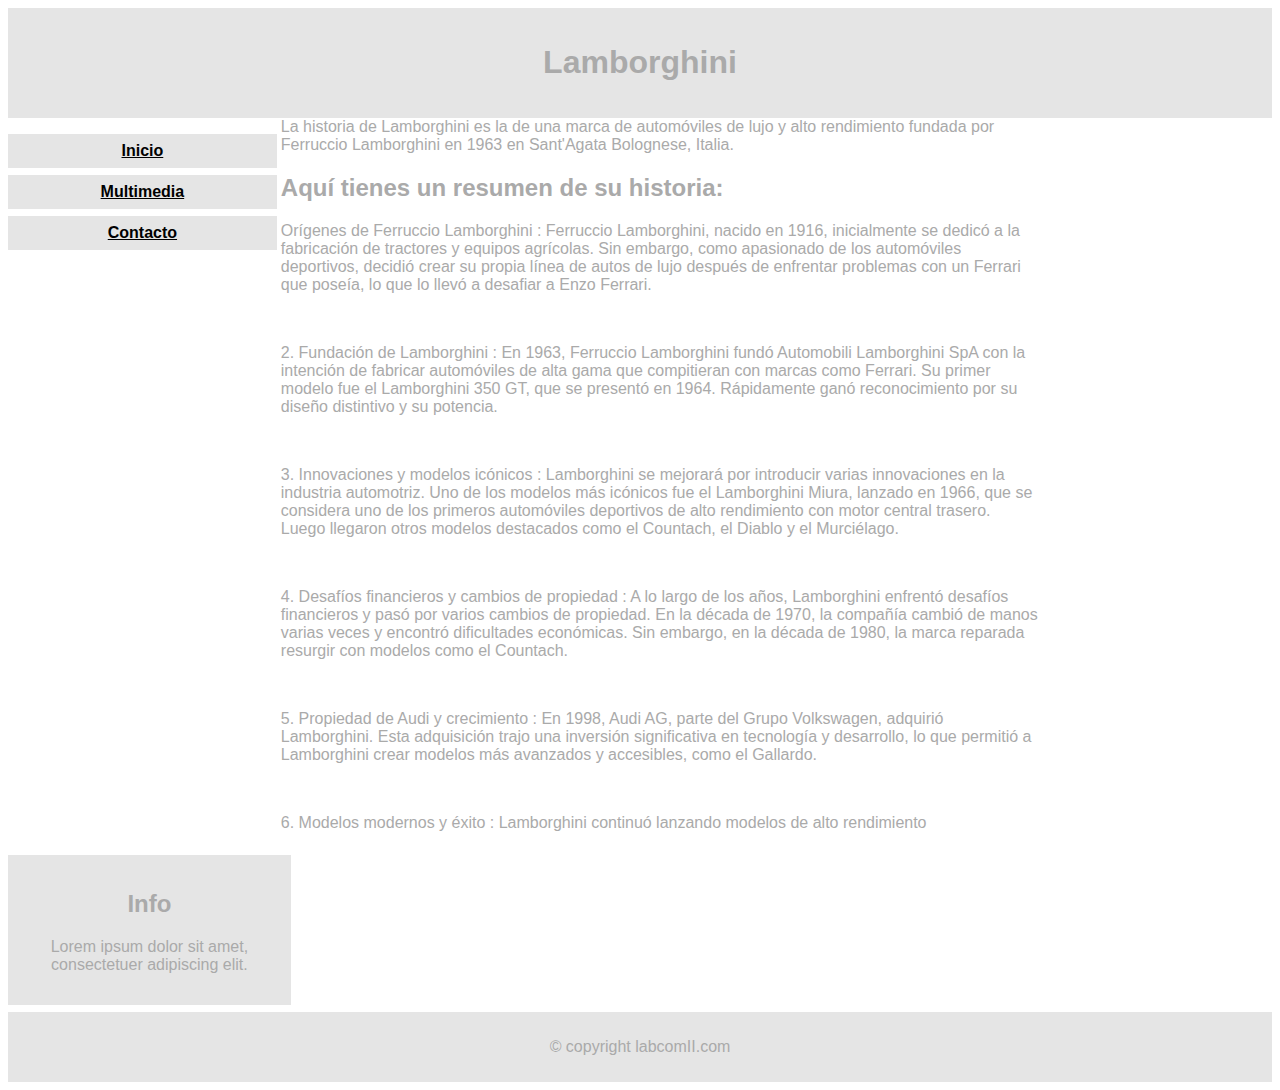
==== “U02P03/“index.html @ a2c2929d "Ejercicio Practica3" ====
<!DOCTYPE html>
<html lang="en">

<head>
    <meta charset="UTF-8">
    <meta name="viewport" content="width=device-width, initial-scale=1.0">
    <title>Document</title>
    <link rel="stylesheet" href="css/index.css">
    
</head>

<body>
    <!-- Encabezado -->
    <header>
        <h1>Lamborghini</h1>
    </header>
    <div class="container">
        <!-- Navegación / cotenedor izquierdo -->
        <nav>
            <ul>
                <li><a href="#">Inicio</a></li>
                <li><a href="C:\SourceCode\utn-labcomII-practices\“U02P03\“multimedia.html">Multimedia</a></li>
                <li><a href="contact.html">Contacto</a></li>
            </ul>
        </nav>
        <!-- Contenedor principal -->
        <main>
            La historia de Lamborghini es la de una marca de automóviles de lujo y alto rendimiento
            fundada por Ferruccio Lamborghini en 1963 en Sant'Agata Bolognese, Italia.
            <section>
                <h2> Aquí tienes un resumen de su
                    historia:</h2>
                <p>Orígenes de Ferruccio Lamborghini : Ferruccio Lamborghini, nacido en 1916, inicialmente se dedicó a
                    la fabricación de tractores y equipos agrícolas. Sin embargo, como apasionado de los automóviles
                    deportivos, decidió crear su propia línea de autos de lujo después de enfrentar
                    problemas con un Ferrari que poseía, lo que lo llevó a desafiar a Enzo Ferrari.</p>
                <br>
                <p> 2. Fundación de Lamborghini : En 1963, Ferruccio Lamborghini fundó Automobili Lamborghini SpA con la
                    intención de fabricar automóviles de alta gama que compitieran con marcas como Ferrari. Su primer
                    modelo fue el Lamborghini 350 GT, que se presentó en 1964.
                    Rápidamente ganó reconocimiento por su diseño distintivo y su potencia.</p>
                <br>
                <p>3. Innovaciones y modelos icónicos : Lamborghini se mejorará por introducir varias innovaciones en la
                    industria automotriz. Uno de los modelos más icónicos fue el Lamborghini Miura, lanzado en 1966, que
                    se considera uno de los primeros automóviles deportivos de
                    alto rendimiento con motor central trasero. Luego llegaron otros modelos destacados como el
                    Countach, el Diablo y el Murciélago.</p>
                <br>
                <p>4. Desafíos financieros y cambios de propiedad : A lo largo de los años, Lamborghini enfrentó
                    desafíos financieros y pasó por varios cambios de propiedad. En la década de 1970, la compañía
                    cambió de manos varias veces y
                    encontró dificultades económicas. Sin embargo, en la década de 1980, la marca reparada resurgir con
                    modelos como el Countach.</p>
                <br>
                <p>5. Propiedad de Audi y crecimiento : En 1998, Audi AG, parte del Grupo Volkswagen, adquirió
                    Lamborghini. Esta adquisición trajo una inversión significativa en tecnología y desarrollo,
                    lo que permitió a Lamborghini crear modelos más avanzados y accesibles, como el Gallardo.</p>
                <br>
                <p>6. Modelos modernos y éxito : Lamborghini continuó lanzando modelos de alto rendimiento</p>

            </section>
        </main>
        <!-- Contenedor secundario / derecho -->
        <div class="right">
            <h2>Info</h2>
            <p>Lorem ipsum dolor sit amet, consectetuer adipiscing elit.</p>
        </div>
    </div>
    <!-- Pie de Página-->
    <footer>
        <p>© copyright labcomII.com</p>
    </footer>
</body>

</html>
---- “U02P03/css/index.css ----
{
            box-sizing: border-box;
        }

        body {
            font-family: Verdana, Geneva, Tahoma, sans-serif;
            color: #aaaaaa;
        }

        div.container {
            overflow: auto;
        }

        header {
            background-color: #e5e5e5;
            padding: 15px;
            text-align: center;
        }

        nav {
            float: left;
            width: 20%;
            text-align: center;
        }

        nav ul {
            padding-left: 0px;
        }

        nav li {
            list-style: none;
        }

        nav li a {
            background-color: #e5e5e5;
            padding: 8px;
            margin-top: 7px;
            display: block;
            width: 100%;
            color: black;
            font-weight: 700;
        }

        main {
            float: left;
            width: 60%;
            padding: 0 20px;
        }

        .right {
            background-color: #e5e5e5;
            float: left;
            width: 20%;
            padding: 15px;
            margin-top: 7px;
            text-align: center;
        }

        footer {
            background-color: #e5e5e5;
            text-align: center;
            padding: 10px;
            margin-top: 7px;
        }

        /* For mobile phones: */
        @media only screen and (max-width: 620px) {

            nav,
            main,
            .right {
                width: 100%;
            }
        }
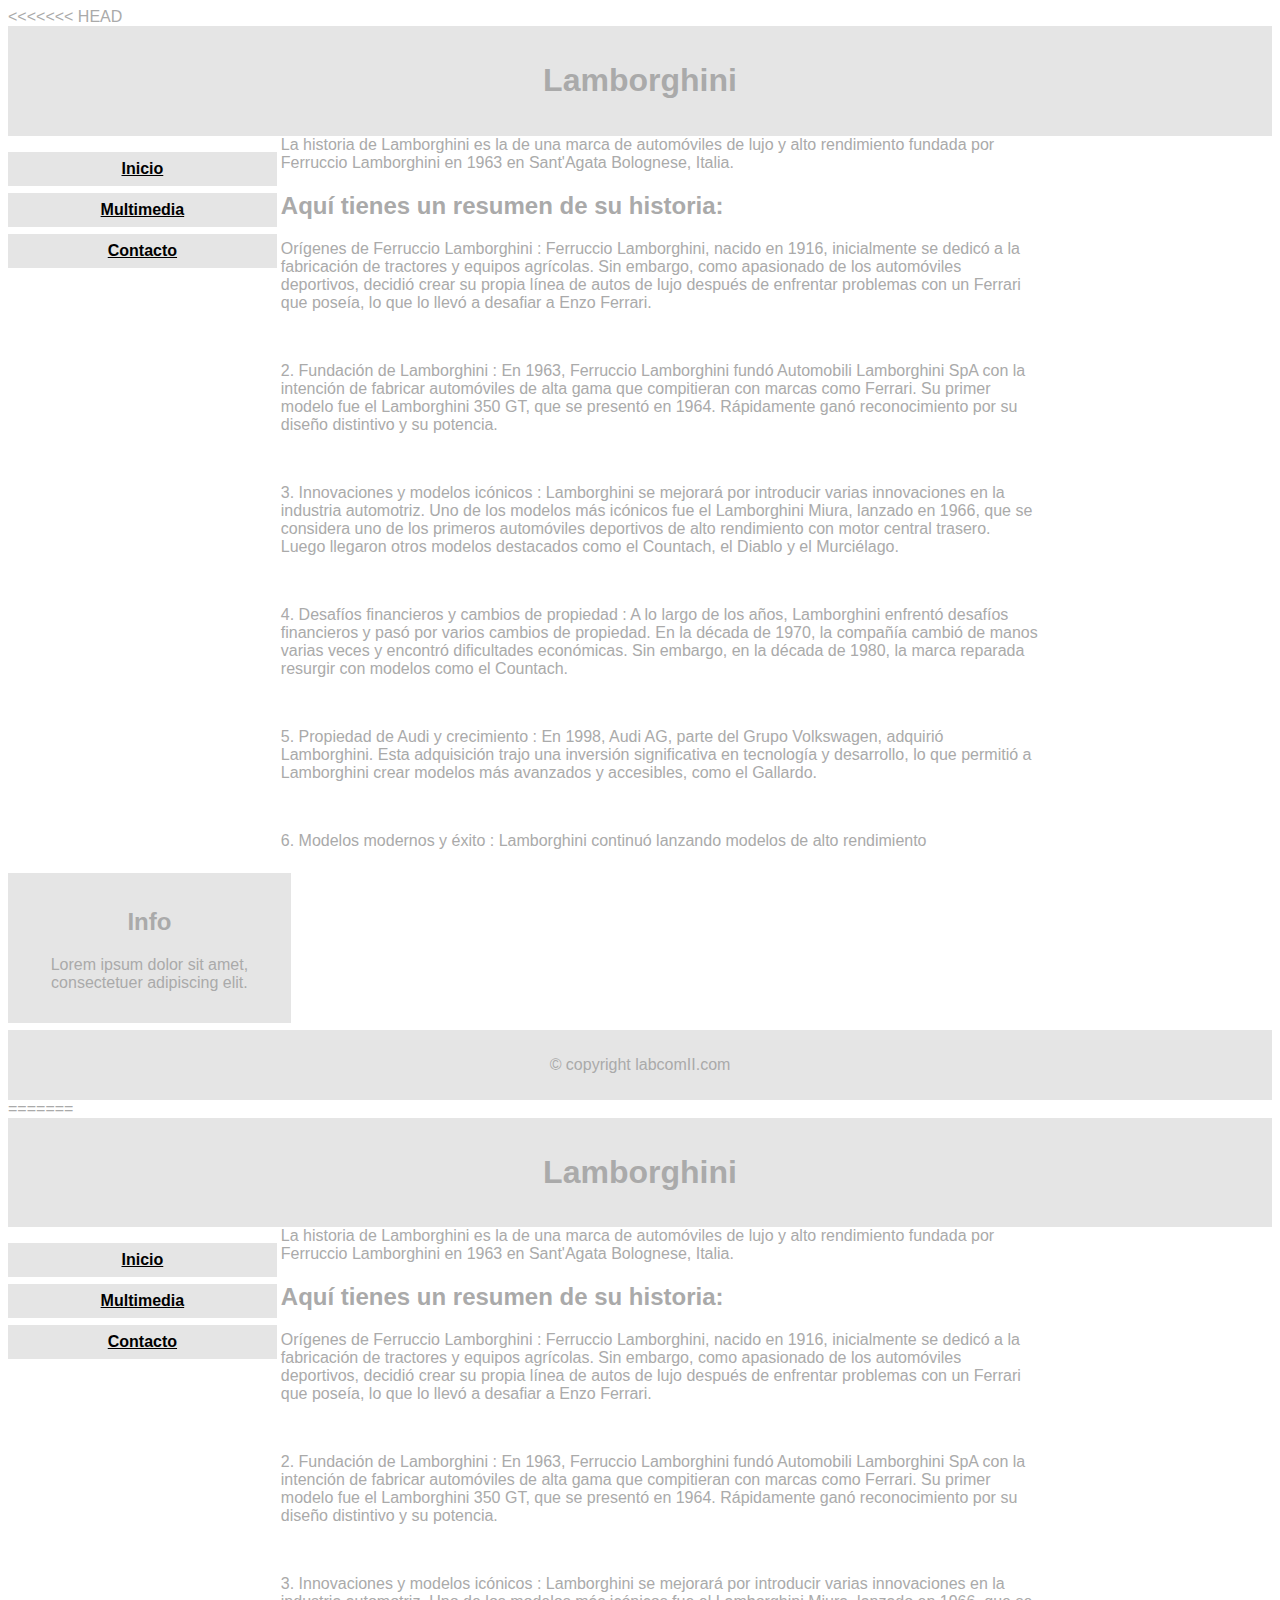
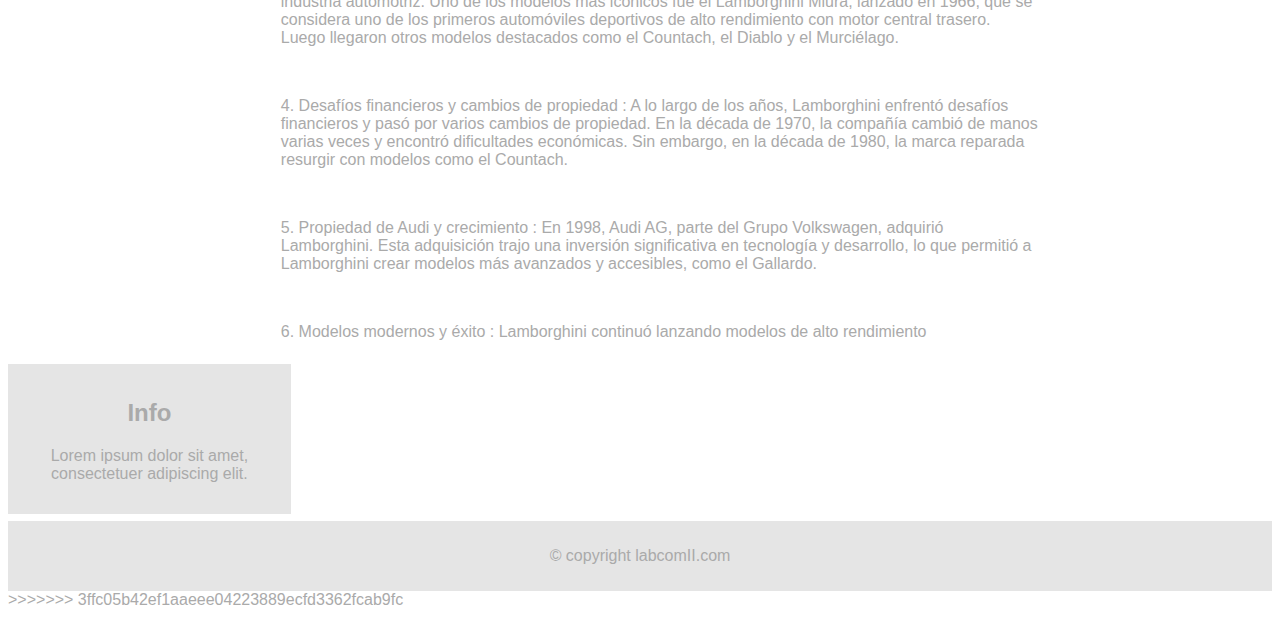
==== commit 73593ba9: "ejercicio3 terminado" ====
--- a/“U02P03/“index.html
+++ b/“U02P03/“index.html
@@ -1,3 +1,4 @@
+<<<<<<< HEAD
 <!DOCTYPE html>
 <html lang="en">
 
@@ -72,4 +73,80 @@
     </footer>
 </body>
 
+=======
+<!DOCTYPE html>
+<html lang="en">
+
+<head>
+    <meta charset="UTF-8">
+    <meta name="viewport" content="width=device-width, initial-scale=1.0">
+    <title>Document</title>
+    <link rel="stylesheet" href="css/index.css">
+    
+</head>
+
+<body>
+    <!-- Encabezado -->
+    <header>
+        <h1>Lamborghini</h1>
+    </header>
+    <div class="container">
+        <!-- Navegación / cotenedor izquierdo -->
+        <nav>
+            <ul>
+                <li><a href="#">Inicio</a></li>
+                <li><a href="C:\SourceCode\utn-labcomII-practices\“U02P03\“multimedia.html">Multimedia</a></li>
+                <li><a href="contact.html">Contacto</a></li>
+            </ul>
+        </nav>
+        <!-- Contenedor principal -->
+        <main>
+            La historia de Lamborghini es la de una marca de automóviles de lujo y alto rendimiento
+            fundada por Ferruccio Lamborghini en 1963 en Sant'Agata Bolognese, Italia.
+            <section>
+                <h2> Aquí tienes un resumen de su
+                    historia:</h2>
+                <p>Orígenes de Ferruccio Lamborghini : Ferruccio Lamborghini, nacido en 1916, inicialmente se dedicó a
+                    la fabricación de tractores y equipos agrícolas. Sin embargo, como apasionado de los automóviles
+                    deportivos, decidió crear su propia línea de autos de lujo después de enfrentar
+                    problemas con un Ferrari que poseía, lo que lo llevó a desafiar a Enzo Ferrari.</p>
+                <br>
+                <p> 2. Fundación de Lamborghini : En 1963, Ferruccio Lamborghini fundó Automobili Lamborghini SpA con la
+                    intención de fabricar automóviles de alta gama que compitieran con marcas como Ferrari. Su primer
+                    modelo fue el Lamborghini 350 GT, que se presentó en 1964.
+                    Rápidamente ganó reconocimiento por su diseño distintivo y su potencia.</p>
+                <br>
+                <p>3. Innovaciones y modelos icónicos : Lamborghini se mejorará por introducir varias innovaciones en la
+                    industria automotriz. Uno de los modelos más icónicos fue el Lamborghini Miura, lanzado en 1966, que
+                    se considera uno de los primeros automóviles deportivos de
+                    alto rendimiento con motor central trasero. Luego llegaron otros modelos destacados como el
+                    Countach, el Diablo y el Murciélago.</p>
+                <br>
+                <p>4. Desafíos financieros y cambios de propiedad : A lo largo de los años, Lamborghini enfrentó
+                    desafíos financieros y pasó por varios cambios de propiedad. En la década de 1970, la compañía
+                    cambió de manos varias veces y
+                    encontró dificultades económicas. Sin embargo, en la década de 1980, la marca reparada resurgir con
+                    modelos como el Countach.</p>
+                <br>
+                <p>5. Propiedad de Audi y crecimiento : En 1998, Audi AG, parte del Grupo Volkswagen, adquirió
+                    Lamborghini. Esta adquisición trajo una inversión significativa en tecnología y desarrollo,
+                    lo que permitió a Lamborghini crear modelos más avanzados y accesibles, como el Gallardo.</p>
+                <br>
+                <p>6. Modelos modernos y éxito : Lamborghini continuó lanzando modelos de alto rendimiento</p>
+
+            </section>
+        </main>
+        <!-- Contenedor secundario / derecho -->
+        <div class="right">
+            <h2>Info</h2>
+            <p>Lorem ipsum dolor sit amet, consectetuer adipiscing elit.</p>
+        </div>
+    </div>
+    <!-- Pie de Página-->
+    <footer>
+        <p>© copyright labcomII.com</p>
+    </footer>
+</body>
+
+>>>>>>> 3ffc05b42ef1aaeee04223889ecfd3362fcab9fc
 </html>--- a/“U02P03/css/index.css
+++ b/“U02P03/css/index.css
@@ -1,3 +1,4 @@
+<<<<<<< HEAD
 
         {
             box-sizing: border-box;
@@ -73,4 +74,81 @@
                 width: 100%;
             }
         }
+=======
+
+        {
+            box-sizing: border-box;
+        }
+
+        body {
+            font-family: Verdana, Geneva, Tahoma, sans-serif;
+            color: #aaaaaa;
+        }
+
+        div.container {
+            overflow: auto;
+        }
+
+        header {
+            background-color: #e5e5e5;
+            padding: 15px;
+            text-align: center;
+        }
+
+        nav {
+            float: left;
+            width: 20%;
+            text-align: center;
+        }
+
+        nav ul {
+            padding-left: 0px;
+        }
+
+        nav li {
+            list-style: none;
+        }
+
+        nav li a {
+            background-color: #e5e5e5;
+            padding: 8px;
+            margin-top: 7px;
+            display: block;
+            width: 100%;
+            color: black;
+            font-weight: 700;
+        }
+
+        main {
+            float: left;
+            width: 60%;
+            padding: 0 20px;
+        }
+
+        .right {
+            background-color: #e5e5e5;
+            float: left;
+            width: 20%;
+            padding: 15px;
+            margin-top: 7px;
+            text-align: center;
+        }
+
+        footer {
+            background-color: #e5e5e5;
+            text-align: center;
+            padding: 10px;
+            margin-top: 7px;
+        }
+
+        /* For mobile phones: */
+        @media only screen and (max-width: 620px) {
+
+            nav,
+            main,
+            .right {
+                width: 100%;
+            }
+        }
+>>>>>>> 3ffc05b42ef1aaeee04223889ecfd3362fcab9fc
     --- a/“U02P03/css/index.css
+++ b/“U02P03/css/index.css
@@ -1,3 +1,4 @@
+<<<<<<< HEAD
 
         {
             box-sizing: border-box;
@@ -73,4 +74,81 @@
                 width: 100%;
             }
         }
+=======
+
+        {
+            box-sizing: border-box;
+        }
+
+        body {
+            font-family: Verdana, Geneva, Tahoma, sans-serif;
+            color: #aaaaaa;
+        }
+
+        div.container {
+            overflow: auto;
+        }
+
+        header {
+            background-color: #e5e5e5;
+            padding: 15px;
+            text-align: center;
+        }
+
+        nav {
+            float: left;
+            width: 20%;
+            text-align: center;
+        }
+
+        nav ul {
+            padding-left: 0px;
+        }
+
+        nav li {
+            list-style: none;
+        }
+
+        nav li a {
+            background-color: #e5e5e5;
+            padding: 8px;
+            margin-top: 7px;
+            display: block;
+            width: 100%;
+            color: black;
+            font-weight: 700;
+        }
+
+        main {
+            float: left;
+            width: 60%;
+            padding: 0 20px;
+        }
+
+        .right {
+            background-color: #e5e5e5;
+            float: left;
+            width: 20%;
+            padding: 15px;
+            margin-top: 7px;
+            text-align: center;
+        }
+
+        footer {
+            background-color: #e5e5e5;
+            text-align: center;
+            padding: 10px;
+            margin-top: 7px;
+        }
+
+        /* For mobile phones: */
+        @media only screen and (max-width: 620px) {
+
+            nav,
+            main,
+            .right {
+                width: 100%;
+            }
+        }
+>>>>>>> 3ffc05b42ef1aaeee04223889ecfd3362fcab9fc
     